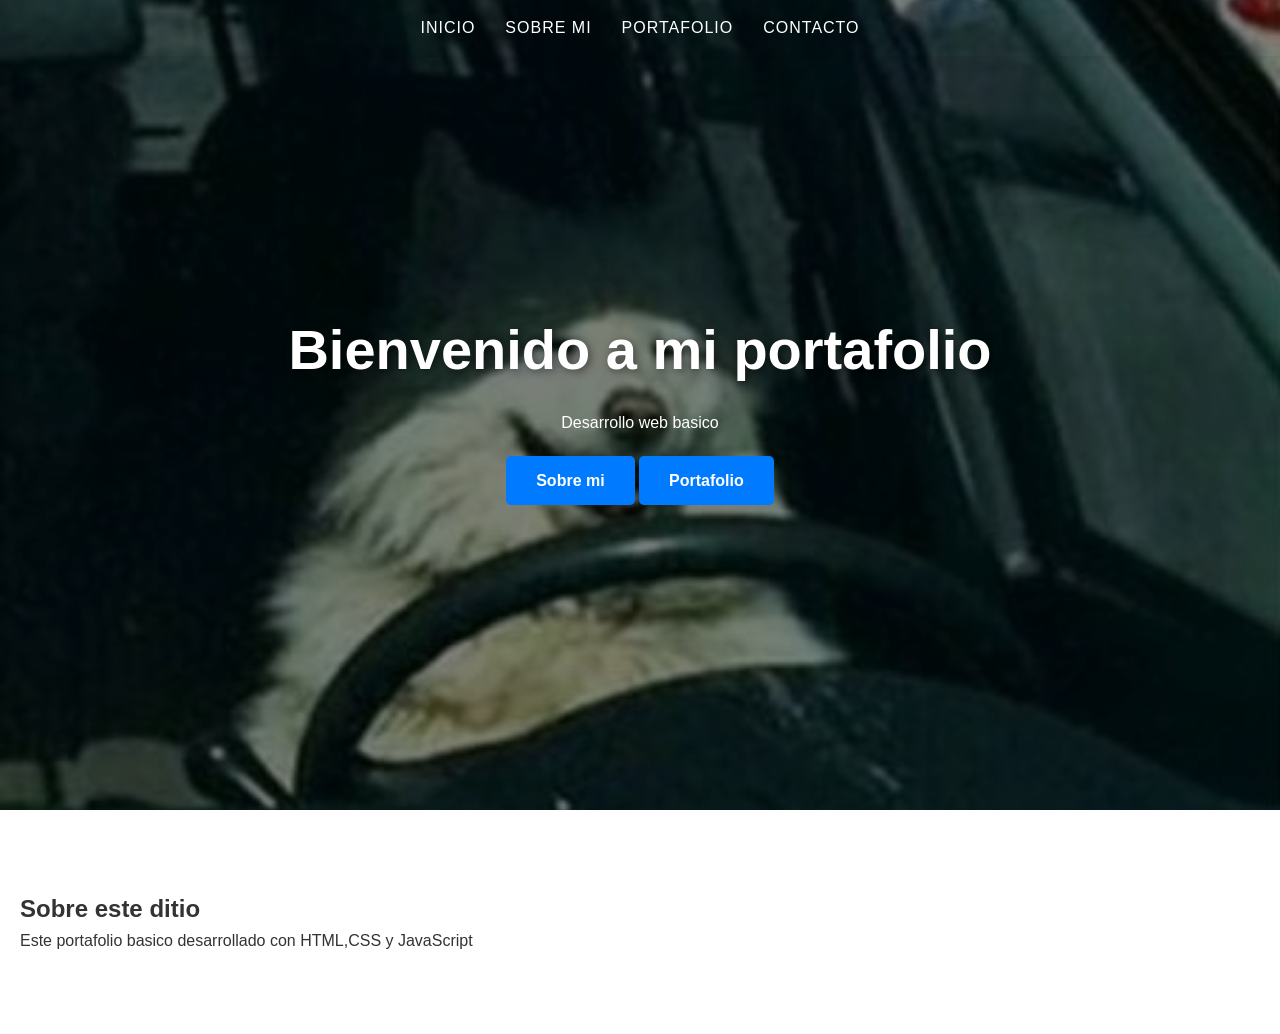
==== index.html @ 56dac236 "primera subida" ====
<!DOCTYPE html>
<html lang="en">
<head>
    <meta charset="UTF-8">
    <meta name="viewport" content="width=device-width, initial-scale=1.0">
    <title>Document</title>
    <link rel="stylesheet" href="style.css">
    <link rel="shortcut icon" href="./assets/img/icon.ico" type="image/x-icon">
</head>
<body>

    <header>
        <nav>
            <ul>
                <li><a href="">INICIO</a></li>
                <li><a href="">SOBRE MI</a></li>
                <li><a href="">PORTAFOLIO</a></li>
                <li><a href="">CONTACTO</a></li>
            </ul>
        </nav>
    </header>
    <main>
        <section class="hero">

            <img src="./assets/video/IMG-20220925-WA0008.jpg" alt="">
            <div class="hero-content">
                <h1>Bienvenido a mi portafolio</h1>
                <p>Desarrollo web basico</p>
                <a href="" class="btn">Sobre mi</a>
                <a href="" class="btn">Portafolio</a></div>
        </section>
        <section class="info">
            <h2>Sobre este ditio</h2>
            <p>Este portafolio basico desarrollado con HTML,CSS y JavaScript</p>
        </section>
    </main>
</body>
</html>
---- style.css ----
:root{
    --color-primario: #1a1a1a;
    --color-secundario: #ffffff;
    --coolor-acento: #007BFF;
    --color-texto: #333333;
    --color-fondo-suave: #f4f7f6;
    --transicion: all 0.3s ease;
}

*{
    padding: 0;
    margin: 0;
    box-sizing: border-box;
}

body{
    font-family: 'Lucida Sans', 'Lucida Sans Regular', 'Lucida Grande', 'Lucida Sans Unicode', Geneva, Verdana, sans-serif;
    line-height: 1.6;
    color: var(--color-texto);
    display: flex;
    flex-direction: column;
    min-height: 100vh;
    background-color: var(--color-secundario);
}

header{
    background: transparent;
    box-shadow: 0 2px 10px rgba(0,0,0,0.1);
    position: absolute;
    top: 0;
    z-index: 1000;
    width: 100%;
}

nav{
    max-width: 1200px;
    margin: 0 auto;
    padding: 15px 20px;
}

nav ul{
    display: flex;
    list-style: none;
    justify-content: center;
    gap: 30px;
}

nav ul li a{
    color: var(--color-secundario);
    text-decoration: none;
    font-size: 1rem;
    font-weight: 500;
    text-transform: uppercase;
    letter-spacing: 1px;
    transition: var(--transicion);
}

nav ul li a:hover{
    color: var(--coolor-acento);
}


main{
    flex: 1;
}

.hero{
    position: relative;
    height: 90vh;
    overflow: hidden;
    display: flex;
    align-items: center;
    justify-content: center;
}
.hero img{
    position: absolute;
    top: 0;
    left: 0;
    width: 100%;
    height: 100%;
    object-fit: cover;
    filter: brightness(0.5);
}

.hero-content{
    position: relative;
    z-index: 1;
    padding: 0 20px;
    text-align: center;
    color: var(--color-secundario);
}

.hero-content h1{
    font-size: 3.5rem;
    margin-bottom: 1rem;
    text-shadow: 2px 2px 10px rgba(0,0,0,0.5);
}


.btn{
    display: inline-block;
    margin-top: 20px;
    padding: 12px 30px;
    background: var(--coolor-acento);
    color: var(--color-secundario);
    text-decoration: none;
    border-radius: 5px;
    font-weight: bold;
    transition: var(--transicion);
}

.btn:hover{
    background-color: #0056b3;
    transform: translateY(-2px);
}

.info{
    padding: 80px 20px;
}
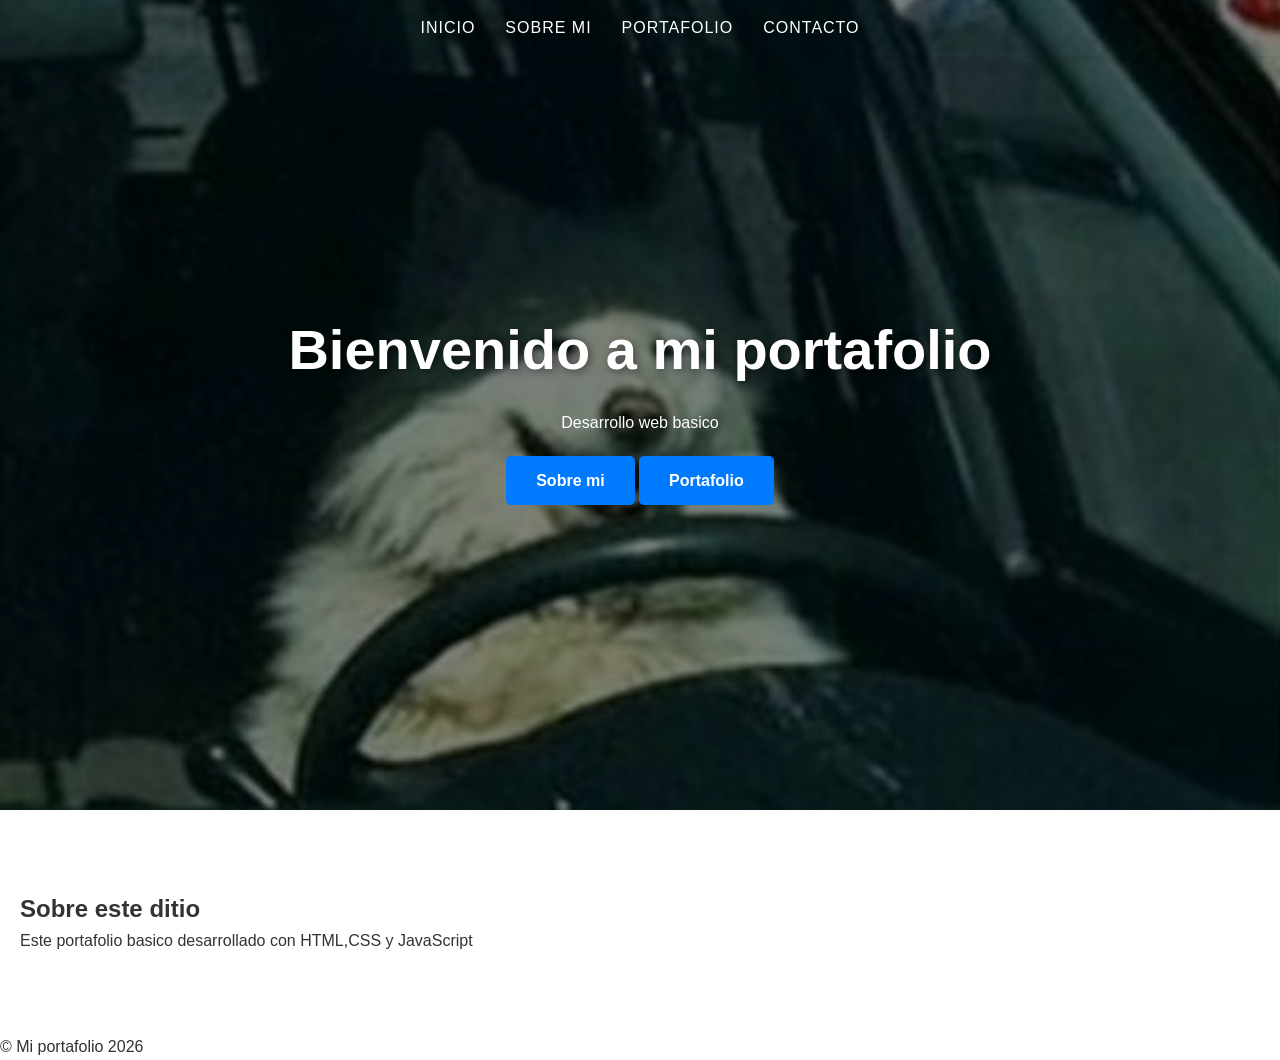
==== commit 7b8ac19c: "footer" ====
--- a/index.html
+++ b/index.html
@@ -26,13 +26,18 @@
             <div class="hero-content">
                 <h1>Bienvenido a mi portafolio</h1>
                 <p>Desarrollo web basico</p>
-                <a href="" class="btn">Sobre mi</a>
-                <a href="" class="btn">Portafolio</a></div>
+                <a href="./pages/sobreMi.html" class="btn">Sobre mi</a>
+                <a href="./pages/portafolio.html" class="btn">Portafolio</a></div>
         </section>
         <section class="info">
             <h2>Sobre este ditio</h2>
             <p>Este portafolio basico desarrollado con HTML,CSS y JavaScript</p>
         </section>
     </main>
+
+    <footer>
+        <p>©️ Mi portafolio 2026</p>
+    </footer>
+    
 </body>
 </html>
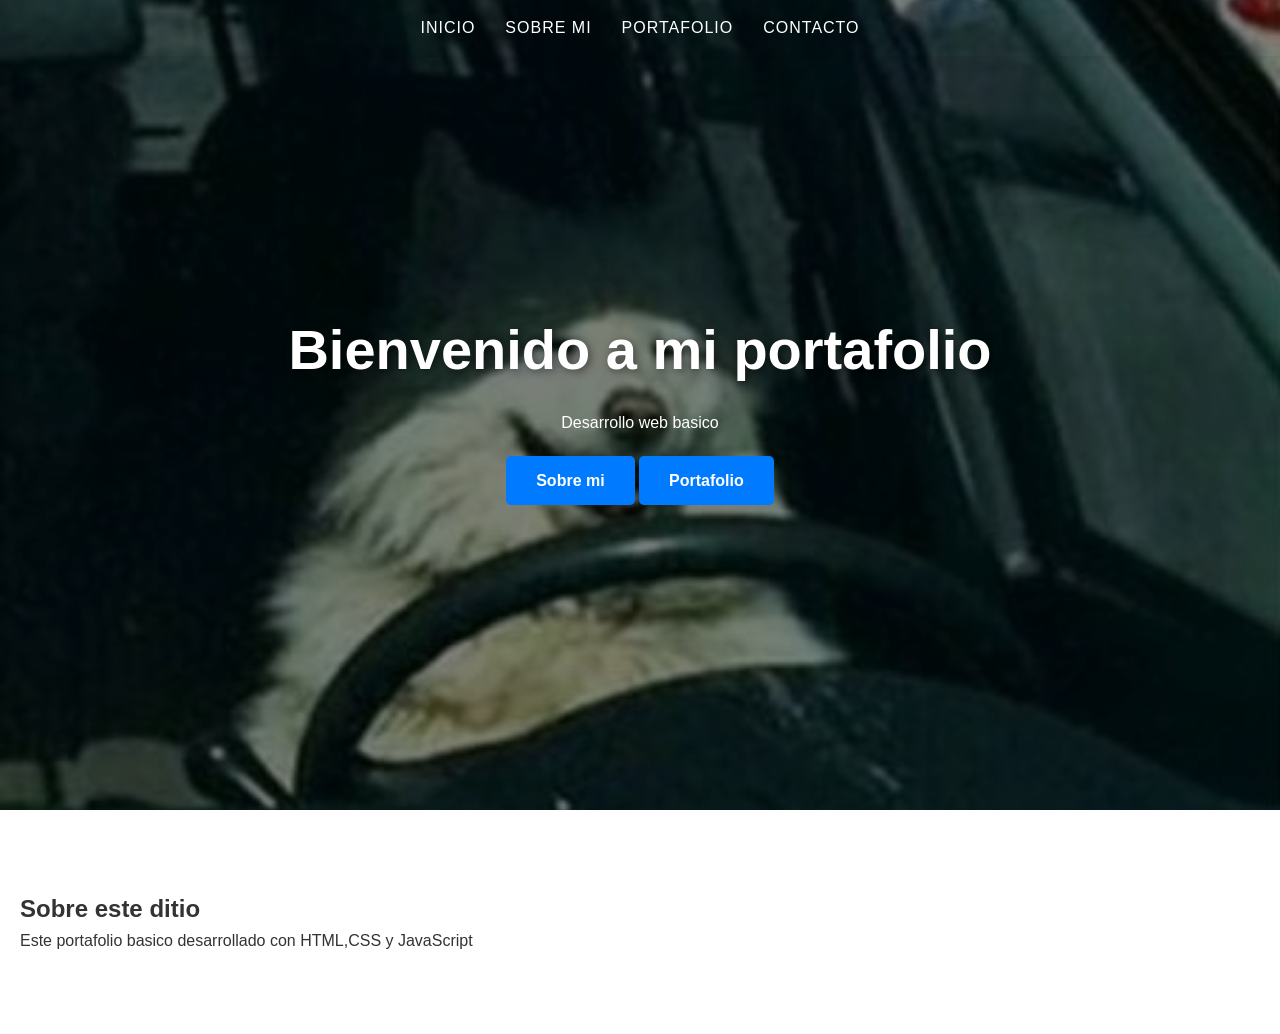
==== commit ab80d674: "paginacion-miaw-miaw#2" ====
--- a/index.html
+++ b/index.html
@@ -1,5 +1,5 @@
 <!DOCTYPE html>
-<html lang="en">
+<html lang="es">
 <head>
     <meta charset="UTF-8">
     <meta name="viewport" content="width=device-width, initial-scale=1.0">
@@ -12,10 +12,10 @@
     <header>
         <nav>
             <ul>
-                <li><a href="">INICIO</a></li>
-                <li><a href="">SOBRE MI</a></li>
-                <li><a href="">PORTAFOLIO</a></li>
-                <li><a href="">CONTACTO</a></li>
+                <li><a href="./index.html">INICIO</a></li>
+                <li><a href="./pages/sobreMi.html">SOBRE MI</a></li>
+                <li><a href="./pages/portafolio.html">PORTAFOLIO</a></li>
+                <li><a href="./pages/contacto.html">CONTACTO</a></li>
             </ul>
         </nav>
     </header>
@@ -34,10 +34,5 @@
             <p>Este portafolio basico desarrollado con HTML,CSS y JavaScript</p>
         </section>
     </main>
-
-    <footer>
-        <p>©️ Mi portafolio 2026</p>
-    </footer>
-    
 </body>
 </html>
